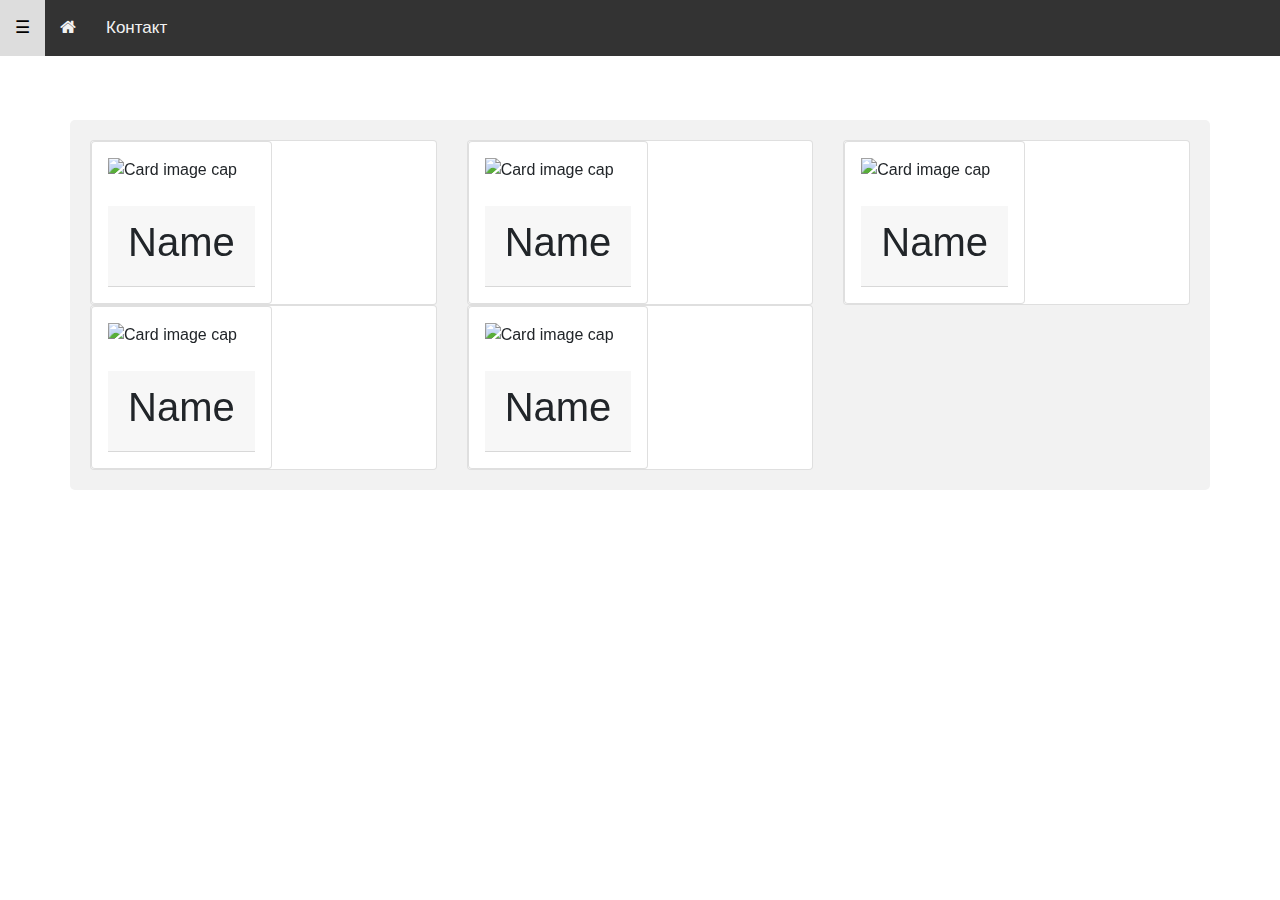
==== index.html @ c32d11ef "first" ====
<!DOCTYPE html>
<html lang="en">
<head>
    <meta charset="UTF-8">
    <meta name="viewport" content="width=device-width, initial-scale=1.0">
    <link rel="stylesheet" href="https://maxcdn.bootstrapcdn.com/bootstrap/4.0.0/css/bootstrap.min.css" integrity="sha384-Gn5384xqQ1aoWXA+058RXPxPg6fy4IWvTNh0E263XmFcJlSAwiGgFAW/dAiS6JXm" crossorigin="anonymous">
    <link rel="stylesheet" href="https://cdnjs.cloudflare.com/ajax/libs/font-awesome/4.7.0/css/font-awesome.min.css">
    <link rel="stylesheet" href="style.css">
    <title>Document</title>
</head>
<body>
    
<div id="navbar" >
    <a onclick="openNav()">&#9776;</a>
    <a href="./index.html"><i class="fa fa-home"></i></a>
    <!-- <a href="#">Новости</a> -->
    <a href="./form.html">Контакт</a>
    
  </div>
  <br>
  <br>
  <br>
  <br>
  <br>
  

<div id="mySidenav" class="sidenav">
    <a href="javascript:void(0)" class="closebtn" onclick="closeNav()">&times;</a>

    <a href="#"><i class="fa fa-fw fa-car"></i> Auto</a>
    <a href="#"><i class="fa fa-user"></i> Clothers</a>
    <a href="./green.html"><i class="fa fa-fw fa-tree"></i> Green</a>
    <a href="#"><i class="fa fa-fw fa-cutlery"></i> Foods</a>
    <a href="#"><i class="fa fa-fw fa-handshake-o"></i> Servvice</a>
    <a href="#"><i class="fa fa-fw fa-laptop"></i> Computers</a>
    <a href="#"><i class="fa fa-fw fa-headphones"></i> Headphones</a>
    <a href="#"><i class="fa fa-fw fa-mobile"></i> Smartphones</a>
    
  </div>


<div class="container">
 
    <!-- <div class="container"> -->
        <div class="row">



<div class="col-sm-4">
    <div class="card card-flip h-70">

        <div class="card-front">
            <div class="card p-3">
                <!-- <div class="card-body"> -->
                    <img src="https://cdnimg.rg.ru/img/content/183/62/20/53_d_850.jpg" class="img-fluid" alt="Card image cap"
                    alt="Card image cap" /><br>
                    <div class="card-header">
                        <h1>Name</h1>
                    </div>
                <!-- </div> -->
                
            </div>
        </div>

        <div class="card-back bg-white ">
            <div>
                <p><span><b>Кузов: </b></span><span>Седан</span></p>
                <p><span><b>Год выпуска: </b></span><span>1995</span></p>
                <p><span><b>Цвет: </b></span><span>Серебро</span></p>
                <p><span><b>Привод: </b></span><span>Задний</span></p>
                <p><span><b>Объём: </b></span><span>1.8л</span></p>
                <p><span><b>Состояние: </b></span><span>С пробегом</span></p>
                <p><span><b>Вид топлива: </b></span><span>Бензин</span></p>
                <p><span><b>КПП: </b></span><span>АКПП</span></p>
            </div>
        </div>
    </div>
</div>

<div class="col-sm-4">
    <div class="card card-flip h-70">

        <div class="card-front">
            <div class="card p-3">
                <!-- <div class="card-body"> -->
                    <img src="https://cdnimg.rg.ru/img/content/183/62/20/53_d_850.jpg" class="img-fluid" alt="Card image cap"
                    alt="Card image cap" /><br>
                    <div class="card-header">
                        <h1>Name</h1>
                    </div>
                <!-- </div> -->
                
            </div>
        </div>

        <div class="card-back bg-white text-center">
            <div class="p-8 ">
                <p><span><b>Кузов: </b></span><span>Седан</span></p>
                <p><span><b>Год выпуска: </b></span><span>1995</span></p>
                <p><span><b>Цвет: </b></span><span>Серебро</span></p>
                <p><span><b>Привод: </b></span><span>Задний</span></p>
                <p><span><b>Объём: </b></span><span>1.8л</span></p>
                <p><span><b>Состояние: </b></span><span>С пробегом</span></p>
                <p><span><b>Вид топлива: </b></span><span>Бензин</span></p>
                <p><span><b>КПП: </b></span><span>АКПП</span></p>
            </div>
        </div>
    </div>
</div>

<div class="col-sm-4">
    <div class="card card-flip h-70">

        <div class="card-front">
            <div class="card p-3">
                <!-- <div class="card-body"> -->
                    <img src="https://cdnimg.rg.ru/img/content/183/62/20/53_d_850.jpg" class="img-fluid" alt="Card image cap"
                    alt="Card image cap" /><br>
                    <div class="card-header">
                        <h1>Name</h1>
                    </div>
                <!-- </div> -->
                
            </div>
        </div>

        <div class="card-back bg-white text-center">
            <div class="p-8 ">
                <p><span><b>Кузов: </b></span><span>Седан</span></p>
                <p><span><b>Год выпуска: </b></span><span>1995</span></p>
                <p><span><b>Цвет: </b></span><span>Серебро</span></p>
                <p><span><b>Привод: </b></span><span>Задний</span></p>
                <p><span><b>Объём: </b></span><span>1.8л</span></p>
                <p><span><b>Состояние: </b></span><span>С пробегом</span></p>
                <p><span><b>Вид топлива: </b></span><span>Бензин</span></p>
                <p><span><b>КПП: </b></span><span>АКПП</span></p>
            </div>
        </div>
    </div>
</div>

<div class="col-sm-4">
    <div class="card card-flip h-70">

        <div class="card-front">
            <div class="card p-3">
                <!-- <div class="card-body"> -->
                    <img src="https://cdnimg.rg.ru/img/content/183/62/20/53_d_850.jpg" class="img-fluid" alt="Card image cap"
                    alt="Card image cap" /><br>
                    <div class="card-header">
                        <h1>Name</h1>
                    </div>
                <!-- </div> -->
                
            </div>
        </div>

        <div class="card-back bg-white text-center">
            <div class="p-8 ">
                <p><span><b>Кузов: </b></span><span>Седан</span></p>
                <p><span><b>Год выпуска: </b></span><span>1995</span></p>
                <p><span><b>Цвет: </b></span><span>Серебро</span></p>
                <p><span><b>Привод: </b></span><span>Задний</span></p>
                <p><span><b>Объём: </b></span><span>1.8л</span></p>
                <p><span><b>Состояние: </b></span><span>С пробегом</span></p>
                <p><span><b>Вид топлива: </b></span><span>Бензин</span></p>
                <p><span><b>КПП: </b></span><span>АКПП</span></p>
            </div>
        </div>
    </div>
</div>

<div class="col-sm-4">
    <div class="card card-flip h-70">

        <div class="card-front">
            <div class="card p-3">
                <!-- <div class="card-body"> -->
                    <img src="https://cdnimg.rg.ru/img/content/183/62/20/53_d_850.jpg" class="img-fluid" alt="Card image cap"
                    alt="Card image cap" /><br>
                    <div class="card-header">
                        <h1>Name</h1>
                    </div>
                <!-- </div> -->
                
            </div>
        </div>

        <div class="card-back bg-white text-center">
            <div class="p-8 ">
                <p><span><b>Кузов: </b></span><span>Седан</span></p>
                <p><span><b>Год выпуска: </b></span><span>1995</span></p>
                <p><span><b>Цвет: </b></span><span>Серебро</span></p>
                <p><span><b>Привод: </b></span><span>Задний</span></p>
                <p><span><b>Объём: </b></span><span>1.8л</span></p>
                <p><span><b>Состояние: </b></span><span>С пробегом</span></p>
                <p><span><b>Вид топлива: </b></span><span>Бензин</span></p>
                <p><span><b>КПП: </b></span><span>АКПП</span></p>
            </div>
        </div>
    </div>
</div>











          <!-- <div class="col-sm col-xs-12 col-md-4 mb-5">
            <div class="card p-3">
              <img src="https://cdn.pixabay.com/photo/2017/08/30/01/05/milky-way-2695569__340.jpg" alt="Card image cap" /><br>
              <div class="card-header text-center">Watchs Rolex</div>
            </div>
          </div>


          <div class="col-sm col-xs-12 col-md-4 mb-5">
            <div class="card p-3">
              <img src="https://cdn.pixabay.com/photo/2017/08/30/01/05/milky-way-2695569__340.jpg" alt="Card image cap" /><br>
              <div class="card-header text-center">Watchs Rolex</div>
            </div>
          </div>


          <div class="col-sm col-xs-12 col-md-4 mb-5">
            <div class="card p-3">
              <img src="https://cdn.pixabay.com/photo/2017/08/30/01/05/milky-way-2695569__340.jpg" alt="Card image cap" /><br>
              <div class="card-header text-center">Watchs Rolex</div>
            </div>
          </div>


          <div class="col-sm col-xs-12 col-md-4 mb-5">
            <div class="card p-3">
              <img src="https://cdn.pixabay.com/photo/2017/08/30/01/05/milky-way-2695569__340.jpg" alt="Card image cap" /><br>
              <div class="card-header text-center">Watchs Rolex</div>
            </div>
          </div>


          <div class="col-sm col-xs-12 col-md-4 mb-5">
            <div class="card p-3">
              <img src="https://cdn.pixabay.com/photo/2017/08/30/01/05/milky-way-2695569__340.jpg" alt="Card image cap" /><br>
              <div class="card-header text-center">Watchs Rolex</div>
            </div>
          </div>


          <div class="col-sm col-xs-12 col-md-4 mb-5">
            <div class="card p-3">
              <img src="https://cdn.pixabay.com/photo/2017/08/30/01/05/milky-way-2695569__340.jpg" alt="Card image cap" /><br>
              <div class="card-header text-center">Watchs Rolex</div>
            </div>
          </div>


          <div class="col-sm col-xs-12 col-md-4 mb-5">
            <div class="card p-3">
              <img src="https://cdn.pixabay.com/photo/2017/08/30/01/05/milky-way-2695569__340.jpg" alt="Card image cap" /><br>
              <div class="card-header text-center">Watchs Rolex</div>
            </div>
          </div>


          <div class="col-sm col-xs-12 col-md-4 mb-5">
            <div class="card p-3">
              <img src="https://cdn.pixabay.com/photo/2017/08/30/01/05/milky-way-2695569__340.jpg" alt="Card image cap" /><br>
              <div class="card-header text-center">Watchs Rolex</div>
            </div>
          </div> -->

          
        </div>
      <!-- </div> -->
      


      

    <script src="main.js"></script>
</body>
</html>
---- style.css ----
/* body {font-family: "Lato", sans-serif;}

.sidebar {
  height: 100%;
  width: 160px;
  position: fixed;
  z-index: 1;
  top: 0;
  left: 0;
  background-color: #111;
  overflow-x: hidden;
  padding-top: 16px;
}

.sidebar a {
  padding: 6px 8px 6px 16px;
  text-decoration: none;
  font-size: 20px;
  color: #818181;
  display: block;
}

.sidebar a:hover {
  color: #f1f1f1;
}

.main {
  margin-left: 160px;  То же, что и ширина боковой навигации 
  padding: 0px 10px;
}

@media screen and (max-height: 450px) {
  .sidebar {padding-top: 15px;}
  .sidebar a {font-size: 18px;}
} */


body {
    font-family: "Lato", sans-serif;
  }

  /* navbar */
  
  #navbar {
    background-color: #333;
    position: fixed;
    top: 0;
    width: 100%;
    display: block;
    transition: top 0.3s;
  }
  
  #navbar a {
    float: left;
    display: block;
    color: #f2f2f2;
    text-align: center;
    padding: 15px;
    text-decoration: none;
    font-size: 17px;
  }
  
  #navbar a:hover {
    background-color: #ddd;
    color: black;
    cursor: pointer;
  }



  /* sidenav */
  .sidenav {
    height: 100%;
    width: 0;
    position: fixed;
    z-index: 1;
    top: 0;
    left: 0;
    background-color: #111;
    overflow-x: hidden;
    transition: 0.1s;
    padding-top: 60px;
  }
  
  .sidenav a {
    padding: 8px 8px 8px 32px;
    text-decoration: none;
    font-size: 25px;
    color: #818181;
    display: block;
    transition: 0.3s;
  }
  
  .sidenav a:hover {
    color: #f1f1f1;
  }
  
  .sidenav .closebtn {
    position: absolute;
    top: 0;
    right: 25px;
    font-size: 36px;
    margin-left: 50px;
  }
  
  #main {
    transition: margin-left .5s;
    padding: 16px;
  }
  
  @media screen and (max-height: 450px) {
    .sidenav {padding-top: 15px;}
    .sidenav a {font-size: 18px;}
  }








/* Form styles */
  /* Стиль ввода, выделение элементов и текстовых областей */
input[type=text], select, textarea{
    width: 100%;
    padding: 12px;
    border: 1px solid #ccc;
    border-radius: 4px;
    box-sizing: border-box;
    resize: vertical;
  }
  
  /* Стиль метки для отображения рядом с входными данными */
  label {
    padding: 12px 12px 12px 0;
    display: inline-block;
  }
  
  /* Стиль кнопки "Отправить" */
  input[type=submit] {
    background-color: #4CAF50;
    color: white;
    padding: 12px 20px;
    border: none;
    border-radius: 4px;
    cursor: pointer;
    float: right;
  }
  
  /* Стиль контейнера */
  .container {
    border-radius: 5px;
    background-color: #f2f2f2;
    padding: 20px;
  }
  
  /* Плавающая колонка для этикеток: ширина 25% */
  .col-25 {
    float: left;
    width: 25%;
    margin-top: 6px;
  }
  
  /* Плавающая колонка для входа: ширина 75% */
  .col-75 {
    float: left;
    width: 75%;
    margin-top: 6px;
  }
  
  /* Очистить поплавки после столбцов */
  .row:after {
    content: "";
    display: table;
    clear: both;
  }
  
  /* Адаптивный макет - когда экран меньше 600 пикселей в ширину, сделайте два столбца укладываются друг на друга, а не рядом друг с другом */
  @media screen and (max-width: 600px) {
    .col-25, .col-75, input[type=submit] {
      width: 100%;
      margin-top: 0;
    }
  }



  




  .card-flip > div {
    backface-visibility: hidden;
    transition: transform 300ms;
    transition-timing-function: linear;
    width: 100%;
    height: 100%;
    margin: 0;
    display: flex;
  }
  
  .card-front {
    transform: rotateY(0deg);
  }
  
  .card-back {
    transform: rotateY(180deg);
    position: absolute;
    top: 0;
  }
  
  .card-flip:hover .card-front {
    transform: rotateY(-180deg);
  }
    
  .card-flip:hover .card-back {
    transform: rotateY(0deg);
  }

.card-back>div{
    text-align: center;
    padding-left: 80px;
}
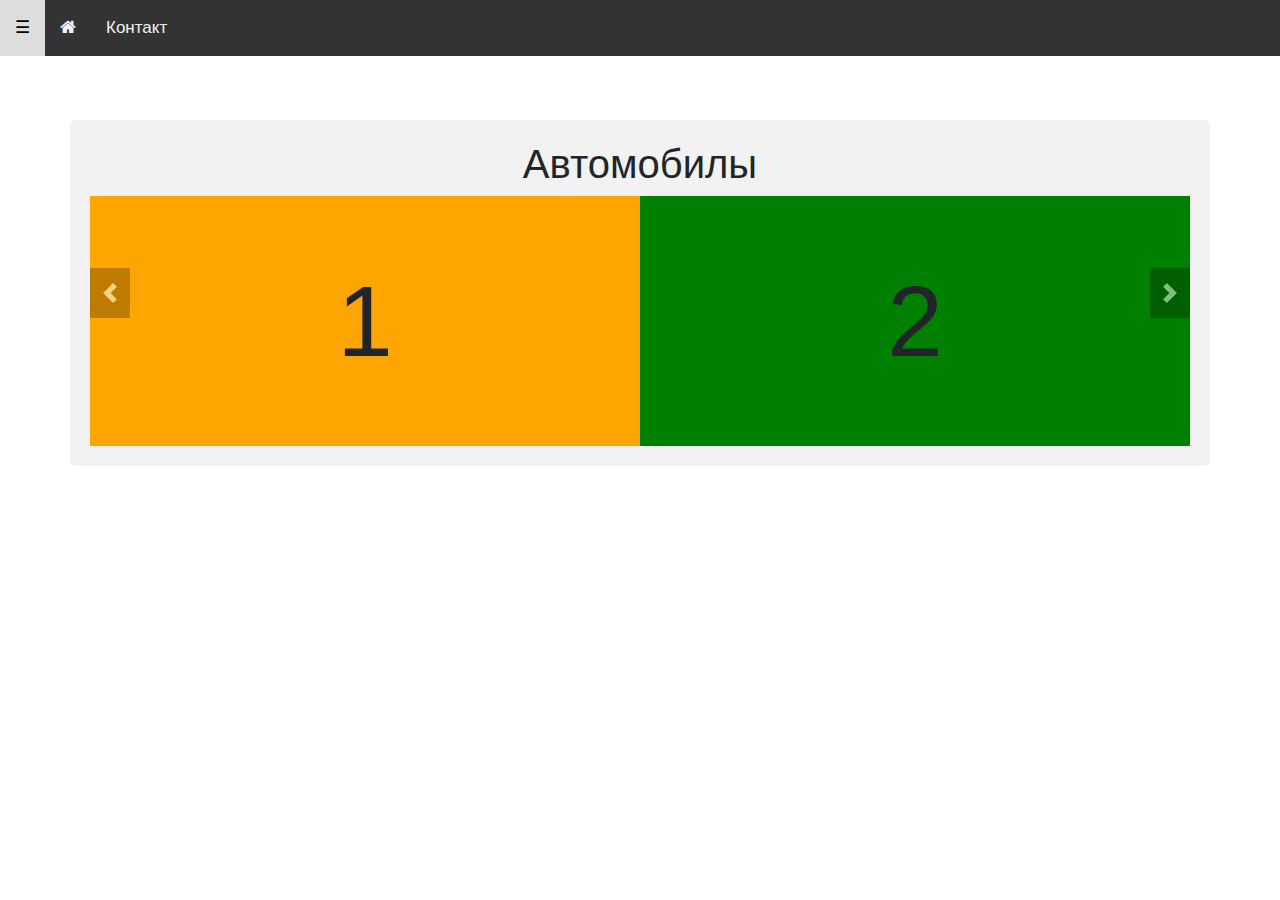
==== commit 8ab38356: "sec" ====
--- a/index.html
+++ b/index.html
@@ -27,258 +27,45 @@
 <div id="mySidenav" class="sidenav">
     <a href="javascript:void(0)" class="closebtn" onclick="closeNav()">&times;</a>
 
-    <a href="#"><i class="fa fa-fw fa-car"></i> Auto</a>
-    <a href="#"><i class="fa fa-user"></i> Clothers</a>
-    <a href="./green.html"><i class="fa fa-fw fa-tree"></i> Green</a>
-    <a href="#"><i class="fa fa-fw fa-cutlery"></i> Foods</a>
-    <a href="#"><i class="fa fa-fw fa-handshake-o"></i> Servvice</a>
-    <a href="#"><i class="fa fa-fw fa-laptop"></i> Computers</a>
+    <a href="./pages/auto.html"><i class="fa fa-fw fa-car"></i> Auto</a>
+    <a href="./pages/clothers.html"><i class="fa fa-user"></i> Clothers</a>
+    <a href="./pages/green.html"><i class="fa fa-fw fa-tree"></i> Green</a>
+    <a href="./pages/foods.html"><i class="fa fa-fw fa-cutlery"></i> Foods</a>
+    <a href="./pages/service.html"><i class="fa fa-fw fa-handshake-o"></i> Servvice</a>
+    <a href="./pages/technics.html"><i class="fa fa-fw fa-laptop"></i> Computers</a>
     <a href="#"><i class="fa fa-fw fa-headphones"></i> Headphones</a>
     <a href="#"><i class="fa fa-fw fa-mobile"></i> Smartphones</a>
     
   </div>
 
 
-<div class="container">
+
  
-    <!-- <div class="container"> -->
-        <div class="row">
+    <div class="container">
+
+        <div class="slider">
+            <h1 style="text-align: center;">Автомобилы</h1>
+            <div class="slider__wrapper">
+              <div class="slider__item">
+                <div style="height: 250px; background: orange;">1</div>
+              </div>
+              <div class="slider__item">
+                <div style="height: 250px; background: green;">2</div>
+              </div>
+              <div class="slider__item">
+                <div style="height: 250px; background: violet;">3</div>
+              </div>
+              <div class="slider__item">
+                <div style="height: 250px; background: coral;">4</div>
+              </div>
+            </div>
+            <a class="slider__control slider__control_left" href="#" role="button"></a>
+            <a class="slider__control slider__control_right slider__control_show" href="#" role="button"></a>
+          </div>
 
 
 
-<div class="col-sm-4">
-    <div class="card card-flip h-70">
-
-        <div class="card-front">
-            <div class="card p-3">
-                <!-- <div class="card-body"> -->
-                    <img src="https://cdnimg.rg.ru/img/content/183/62/20/53_d_850.jpg" class="img-fluid" alt="Card image cap"
-                    alt="Card image cap" /><br>
-                    <div class="card-header">
-                        <h1>Name</h1>
-                    </div>
-                <!-- </div> -->
-                
-            </div>
-        </div>
-
-        <div class="card-back bg-white ">
-            <div>
-                <p><span><b>Кузов: </b></span><span>Седан</span></p>
-                <p><span><b>Год выпуска: </b></span><span>1995</span></p>
-                <p><span><b>Цвет: </b></span><span>Серебро</span></p>
-                <p><span><b>Привод: </b></span><span>Задний</span></p>
-                <p><span><b>Объём: </b></span><span>1.8л</span></p>
-                <p><span><b>Состояние: </b></span><span>С пробегом</span></p>
-                <p><span><b>Вид топлива: </b></span><span>Бензин</span></p>
-                <p><span><b>КПП: </b></span><span>АКПП</span></p>
-            </div>
-        </div>
     </div>
-</div>
-
-<div class="col-sm-4">
-    <div class="card card-flip h-70">
-
-        <div class="card-front">
-            <div class="card p-3">
-                <!-- <div class="card-body"> -->
-                    <img src="https://cdnimg.rg.ru/img/content/183/62/20/53_d_850.jpg" class="img-fluid" alt="Card image cap"
-                    alt="Card image cap" /><br>
-                    <div class="card-header">
-                        <h1>Name</h1>
-                    </div>
-                <!-- </div> -->
-                
-            </div>
-        </div>
-
-        <div class="card-back bg-white text-center">
-            <div class="p-8 ">
-                <p><span><b>Кузов: </b></span><span>Седан</span></p>
-                <p><span><b>Год выпуска: </b></span><span>1995</span></p>
-                <p><span><b>Цвет: </b></span><span>Серебро</span></p>
-                <p><span><b>Привод: </b></span><span>Задний</span></p>
-                <p><span><b>Объём: </b></span><span>1.8л</span></p>
-                <p><span><b>Состояние: </b></span><span>С пробегом</span></p>
-                <p><span><b>Вид топлива: </b></span><span>Бензин</span></p>
-                <p><span><b>КПП: </b></span><span>АКПП</span></p>
-            </div>
-        </div>
-    </div>
-</div>
-
-<div class="col-sm-4">
-    <div class="card card-flip h-70">
-
-        <div class="card-front">
-            <div class="card p-3">
-                <!-- <div class="card-body"> -->
-                    <img src="https://cdnimg.rg.ru/img/content/183/62/20/53_d_850.jpg" class="img-fluid" alt="Card image cap"
-                    alt="Card image cap" /><br>
-                    <div class="card-header">
-                        <h1>Name</h1>
-                    </div>
-                <!-- </div> -->
-                
-            </div>
-        </div>
-
-        <div class="card-back bg-white text-center">
-            <div class="p-8 ">
-                <p><span><b>Кузов: </b></span><span>Седан</span></p>
-                <p><span><b>Год выпуска: </b></span><span>1995</span></p>
-                <p><span><b>Цвет: </b></span><span>Серебро</span></p>
-                <p><span><b>Привод: </b></span><span>Задний</span></p>
-                <p><span><b>Объём: </b></span><span>1.8л</span></p>
-                <p><span><b>Состояние: </b></span><span>С пробегом</span></p>
-                <p><span><b>Вид топлива: </b></span><span>Бензин</span></p>
-                <p><span><b>КПП: </b></span><span>АКПП</span></p>
-            </div>
-        </div>
-    </div>
-</div>
-
-<div class="col-sm-4">
-    <div class="card card-flip h-70">
-
-        <div class="card-front">
-            <div class="card p-3">
-                <!-- <div class="card-body"> -->
-                    <img src="https://cdnimg.rg.ru/img/content/183/62/20/53_d_850.jpg" class="img-fluid" alt="Card image cap"
-                    alt="Card image cap" /><br>
-                    <div class="card-header">
-                        <h1>Name</h1>
-                    </div>
-                <!-- </div> -->
-                
-            </div>
-        </div>
-
-        <div class="card-back bg-white text-center">
-            <div class="p-8 ">
-                <p><span><b>Кузов: </b></span><span>Седан</span></p>
-                <p><span><b>Год выпуска: </b></span><span>1995</span></p>
-                <p><span><b>Цвет: </b></span><span>Серебро</span></p>
-                <p><span><b>Привод: </b></span><span>Задний</span></p>
-                <p><span><b>Объём: </b></span><span>1.8л</span></p>
-                <p><span><b>Состояние: </b></span><span>С пробегом</span></p>
-                <p><span><b>Вид топлива: </b></span><span>Бензин</span></p>
-                <p><span><b>КПП: </b></span><span>АКПП</span></p>
-            </div>
-        </div>
-    </div>
-</div>
-
-<div class="col-sm-4">
-    <div class="card card-flip h-70">
-
-        <div class="card-front">
-            <div class="card p-3">
-                <!-- <div class="card-body"> -->
-                    <img src="https://cdnimg.rg.ru/img/content/183/62/20/53_d_850.jpg" class="img-fluid" alt="Card image cap"
-                    alt="Card image cap" /><br>
-                    <div class="card-header">
-                        <h1>Name</h1>
-                    </div>
-                <!-- </div> -->
-                
-            </div>
-        </div>
-
-        <div class="card-back bg-white text-center">
-            <div class="p-8 ">
-                <p><span><b>Кузов: </b></span><span>Седан</span></p>
-                <p><span><b>Год выпуска: </b></span><span>1995</span></p>
-                <p><span><b>Цвет: </b></span><span>Серебро</span></p>
-                <p><span><b>Привод: </b></span><span>Задний</span></p>
-                <p><span><b>Объём: </b></span><span>1.8л</span></p>
-                <p><span><b>Состояние: </b></span><span>С пробегом</span></p>
-                <p><span><b>Вид топлива: </b></span><span>Бензин</span></p>
-                <p><span><b>КПП: </b></span><span>АКПП</span></p>
-            </div>
-        </div>
-    </div>
-</div>
-
-
-
-
-
-
-
-
-
-
-
-          <!-- <div class="col-sm col-xs-12 col-md-4 mb-5">
-            <div class="card p-3">
-              <img src="https://cdn.pixabay.com/photo/2017/08/30/01/05/milky-way-2695569__340.jpg" alt="Card image cap" /><br>
-              <div class="card-header text-center">Watchs Rolex</div>
-            </div>
-          </div>
-
-
-          <div class="col-sm col-xs-12 col-md-4 mb-5">
-            <div class="card p-3">
-              <img src="https://cdn.pixabay.com/photo/2017/08/30/01/05/milky-way-2695569__340.jpg" alt="Card image cap" /><br>
-              <div class="card-header text-center">Watchs Rolex</div>
-            </div>
-          </div>
-
-
-          <div class="col-sm col-xs-12 col-md-4 mb-5">
-            <div class="card p-3">
-              <img src="https://cdn.pixabay.com/photo/2017/08/30/01/05/milky-way-2695569__340.jpg" alt="Card image cap" /><br>
-              <div class="card-header text-center">Watchs Rolex</div>
-            </div>
-          </div>
-
-
-          <div class="col-sm col-xs-12 col-md-4 mb-5">
-            <div class="card p-3">
-              <img src="https://cdn.pixabay.com/photo/2017/08/30/01/05/milky-way-2695569__340.jpg" alt="Card image cap" /><br>
-              <div class="card-header text-center">Watchs Rolex</div>
-            </div>
-          </div>
-
-
-          <div class="col-sm col-xs-12 col-md-4 mb-5">
-            <div class="card p-3">
-              <img src="https://cdn.pixabay.com/photo/2017/08/30/01/05/milky-way-2695569__340.jpg" alt="Card image cap" /><br>
-              <div class="card-header text-center">Watchs Rolex</div>
-            </div>
-          </div>
-
-
-          <div class="col-sm col-xs-12 col-md-4 mb-5">
-            <div class="card p-3">
-              <img src="https://cdn.pixabay.com/photo/2017/08/30/01/05/milky-way-2695569__340.jpg" alt="Card image cap" /><br>
-              <div class="card-header text-center">Watchs Rolex</div>
-            </div>
-          </div>
-
-
-          <div class="col-sm col-xs-12 col-md-4 mb-5">
-            <div class="card p-3">
-              <img src="https://cdn.pixabay.com/photo/2017/08/30/01/05/milky-way-2695569__340.jpg" alt="Card image cap" /><br>
-              <div class="card-header text-center">Watchs Rolex</div>
-            </div>
-          </div>
-
-
-          <div class="col-sm col-xs-12 col-md-4 mb-5">
-            <div class="card p-3">
-              <img src="https://cdn.pixabay.com/photo/2017/08/30/01/05/milky-way-2695569__340.jpg" alt="Card image cap" /><br>
-              <div class="card-header text-center">Watchs Rolex</div>
-            </div>
-          </div> -->
-
-          
-        </div>
-      <!-- </div> -->
-      
-
 
       
 
--- a/style.css
+++ b/style.css
@@ -222,4 +222,96 @@
 .card-back>div{
     text-align: center;
     padding-left: 80px;
+}
+
+
+
+
+
+
+
+
+
+
+
+
+
+
+
+
+
+
+
+
+
+
+
+
+.slider {
+  position: relative;
+  overflow: hidden;
+}
+
+.slider__wrapper {
+  display: flex;
+  transition: transform 0.6s ease;
+}
+
+.slider__item {
+  flex: 0 0 50%;
+  max-width: 50%;
+}
+
+.slider__control {
+  position: absolute;
+  top: 50%;
+  display: flex;
+  align-items: center;
+  justify-content: center;
+  width: 40px;
+  color: #fff;
+  text-align: center;
+  opacity: 0.5;
+  height: 50px;
+  transform: translateY(-50%);
+  background: rgba(0, 0, 0, .5);
+}
+
+.slider__control:hover,
+.slider__control:focus {
+  color: #fff;
+  text-decoration: none;
+  outline: 0;
+  opacity: .9;
+}
+
+.slider__control_left {
+  left: 0;
+}
+
+.slider__control_right {
+  right: 0;
+}
+
+.slider__control::before {
+  content: '';
+  display: inline-block;
+  width: 20px;
+  height: 20px;
+  background: transparent no-repeat center center;
+  background-size: 100% 100%;
+}
+
+.slider__control_left::before {
+  background-image: url("data:image/svg+xml;charset=utf8,%3Csvg xmlns='http://www.w3.org/2000/svg' fill='%23fff' viewBox='0 0 8 8'%3E%3Cpath d='M5.25 0l-4 4 4 4 1.5-1.5-2.5-2.5 2.5-2.5-1.5-1.5z'/%3E%3C/svg%3E");
+}
+
+.slider__control_right::before {
+  background-image: url("data:image/svg+xml;charset=utf8,%3Csvg xmlns='http://www.w3.org/2000/svg' fill='%23fff' viewBox='0 0 8 8'%3E%3Cpath d='M2.75 0l-1.5 1.5 2.5 2.5-2.5 2.5 1.5 1.5 4-4-4-4z'/%3E%3C/svg%3E");
+}
+
+.slider__item>div {
+  line-height: 250px;
+  font-size: 100px;
+  text-align: center;
 }